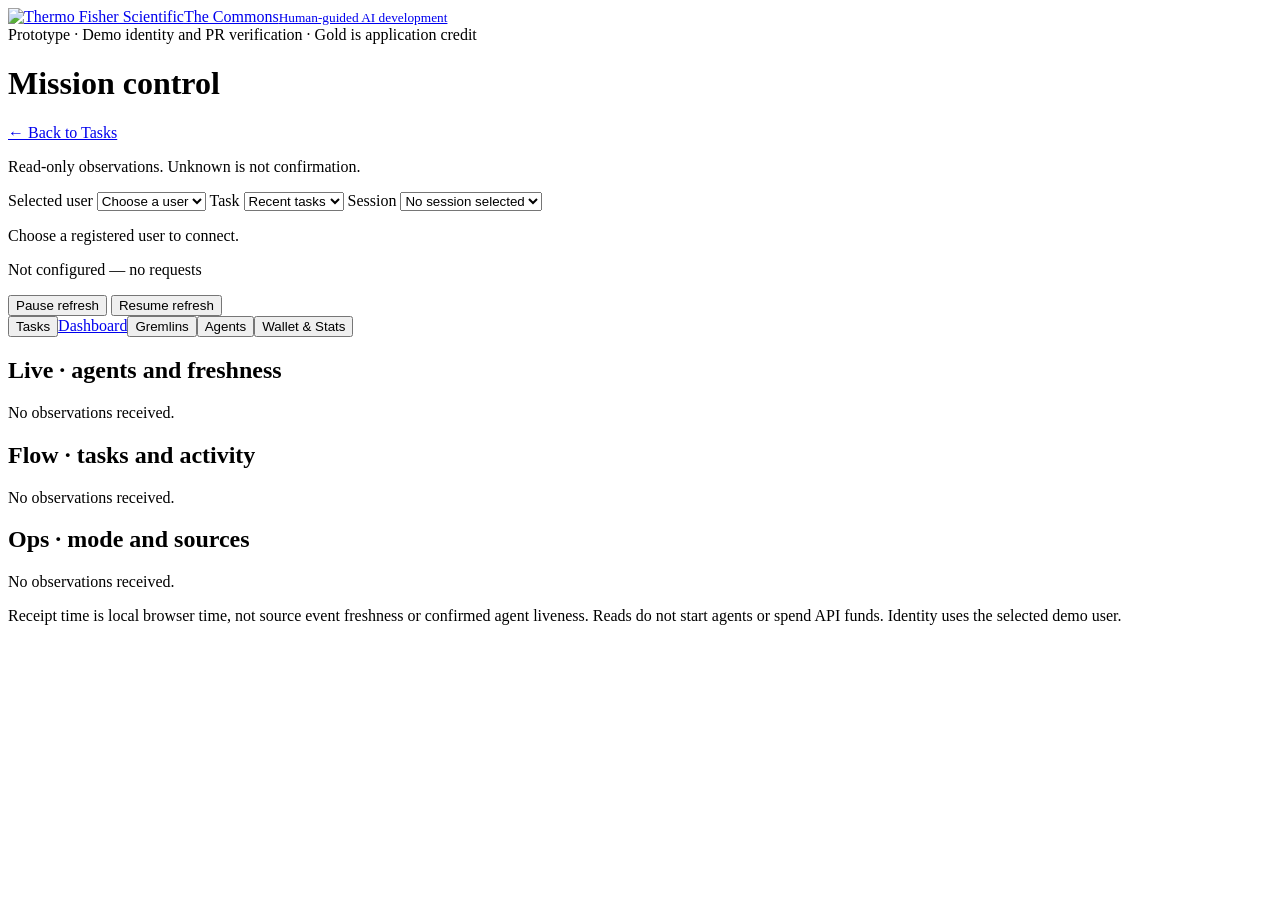
==== app/static/dashboard.html @ bf45f5b3 "One Tasks tab: Browse, My tasks and Post task in a local row (task 8ca606da) First slice of b5b9bced" ====
<!doctype html>
<html lang="en">
<head>
  <meta charset="utf-8">
  <meta name="viewport" content="width=device-width, initial-scale=1">
  <title>Mission control</title>
  <link rel="stylesheet" href="/static/styles.css">
  <link rel="stylesheet" href="/static/flow.css">
  <link rel="stylesheet" href="/static/dashboard.css">
  <script src="/static/dashboard-live.js" defer></script>
  <script src="/static/flow.js" defer></script>
  <script src="/static/dashboard-flow.js" defer></script>
  <script src="/static/dashboard-ops.js" defer></script>
  <script src="/static/dashboard-panels.js" defer></script>
  <script src="/static/workspace-navigation.js" defer></script>
  <script src="/static/dashboard-integration.js" defer></script>
</head>
<body class="dashboard-page">
  <header>
    <a class="brand" href="/" aria-label="Thermo Fisher Scientific The Commons home"><img class="brand-logo" src="/static/thermo-fisher-logo.svg" alt="Thermo Fisher Scientific" width="160" height="35"><span class="brand-copy">The Commons<small>Human-guided AI development</small></span></a>
  </header>
  <div class="demo">Prototype · Demo identity and PR verification · Gold is application credit</div>
  <main id="dashboard" aria-labelledby="dashboard-title">
    <header>
      <h1 id="dashboard-title">Mission control</h1>
      <p><a href="/" id="dashboard-home">← Back to Tasks</a></p>
      <p>Read-only observations. Unknown is not confirmation.</p>
      <div class="controls">
        <label>Selected user <select id="dashboard-user"><option value="">Choose a user</option></select></label>
        <label>Task <select id="dashboard-task"><option value="">Recent tasks</option></select></label>
        <label>Session <select id="dashboard-session"><option value="">No session selected</option></select></label>
      </div>
      <p id="dashboard-context-status" role="status">Choose a registered user to connect.</p>
      <p data-dashboard-status role="status" aria-live="polite">Not configured — no requests</p>
      <noscript><p>JavaScript is required for dashboard observations and refresh controls.</p></noscript>
      <div class="controls" aria-label="Refresh controls">
        <button type="button" data-dashboard-pause>Pause refresh</button>
        <button type="button" data-dashboard-resume>Resume refresh</button>
      </div>
    </header>
    <nav aria-label="Workspace"><button data-view="open" class="selected">Tasks</button><a id="dashboard-link" href="/dashboard">Dashboard</a><button data-view="gremlins">Gremlins</button><button data-view="agents">Agents</button><button data-view="wallet">Wallet &amp; Stats</button></nav>
    <section aria-labelledby="live-title">
      <h2 id="live-title">Live · agents and freshness</h2>
      <div data-dashboard-slot="live"><p>No observations received.</p></div>
    </section>
    <section aria-labelledby="flow-title">
      <h2 id="flow-title">Flow · tasks and activity</h2>
      <div data-dashboard-slot="flow"><p>No observations received.</p></div>
    </section>
    <section aria-labelledby="ops-title">
      <h2 id="ops-title">Ops · mode and sources</h2>
      <div data-dashboard-slot="ops"><p>No observations received.</p></div>
    </section>
    <footer>Receipt time is local browser time, not source event freshness or confirmed agent liveness. Reads do not start agents or spend API funds. Identity uses the selected demo user.</footer>
  </main>
</body>
</html>
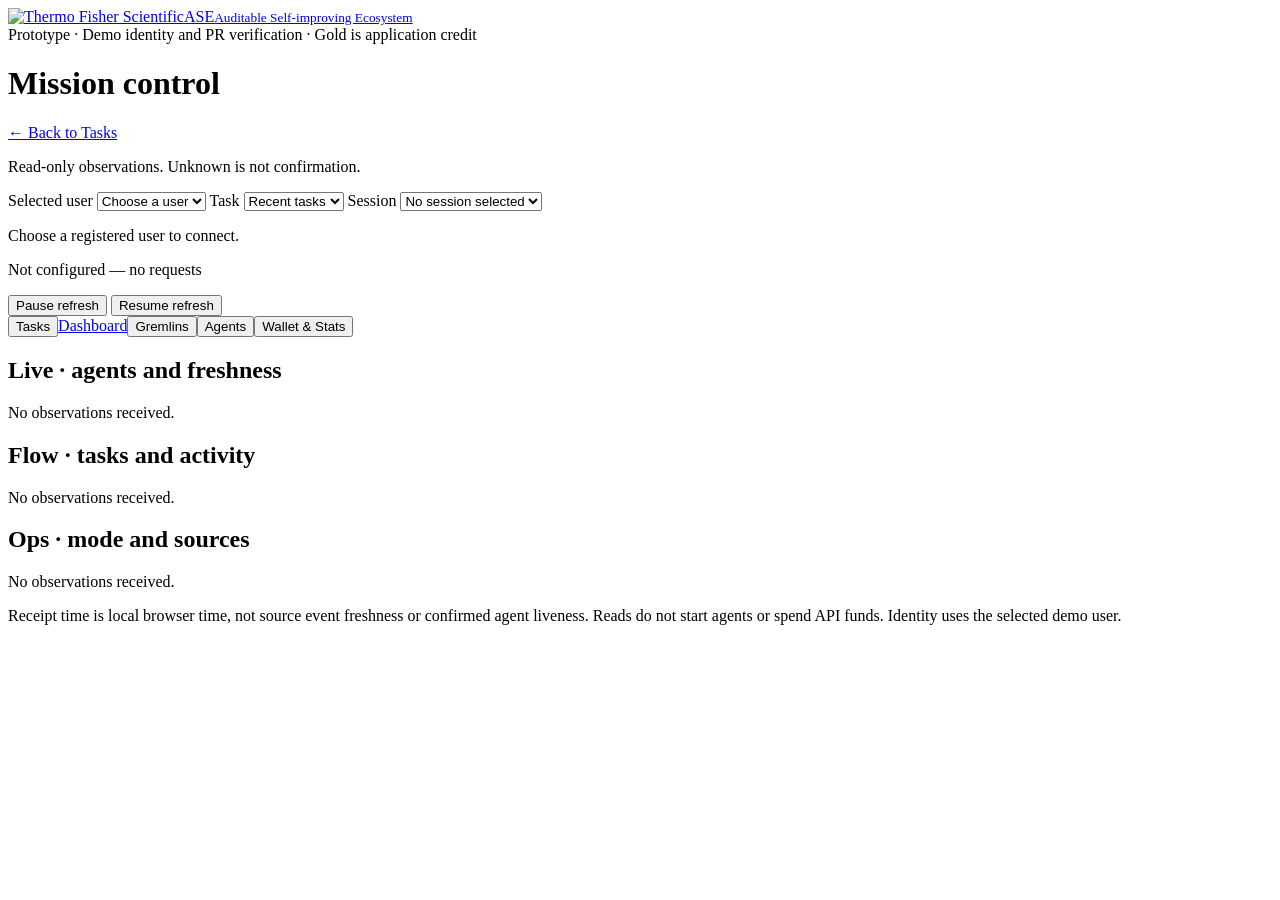
==== commit 9a13f2b4: "Rename the system to ASE, Auditable Self-improving Ecosystem (task d315c46b) Steve: it is all ASE no" ====
--- a/app/static/dashboard.html
+++ b/app/static/dashboard.html
@@ -17,7 +17,7 @@
 </head>
 <body class="dashboard-page">
   <header>
-    <a class="brand" href="/" aria-label="Thermo Fisher Scientific The Commons home"><img class="brand-logo" src="/static/thermo-fisher-logo.svg" alt="Thermo Fisher Scientific" width="160" height="35"><span class="brand-copy">The Commons<small>Human-guided AI development</small></span></a>
+    <a class="brand" href="/" aria-label="Thermo Fisher Scientific ASE home"><img class="brand-logo" src="/static/thermo-fisher-logo.svg" alt="Thermo Fisher Scientific" width="160" height="35"><span class="brand-copy">ASE<small>Auditable Self-improving Ecosystem</small></span></a>
   </header>
   <div class="demo">Prototype · Demo identity and PR verification · Gold is application credit</div>
   <main id="dashboard" aria-labelledby="dashboard-title">
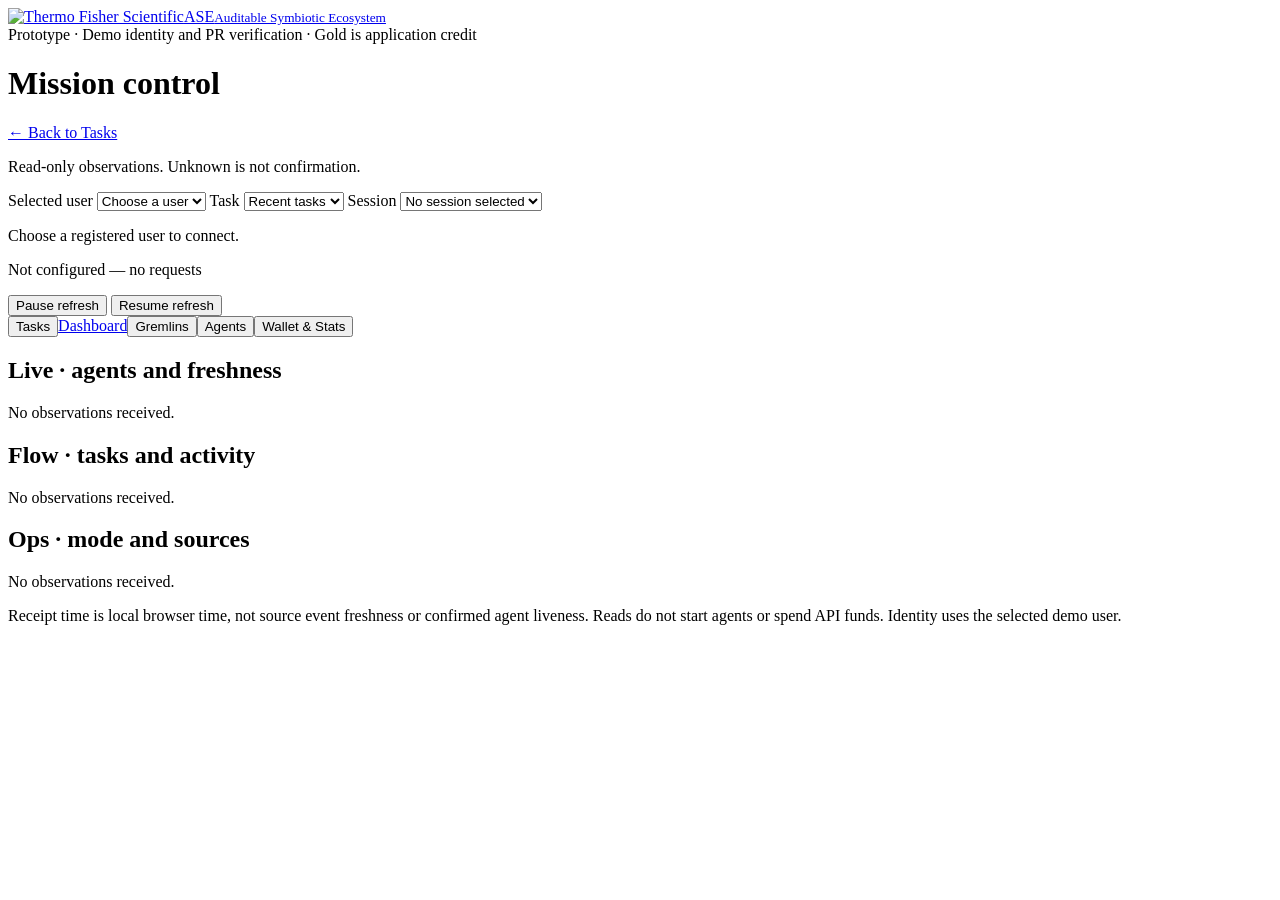
==== commit 089570b5: "Rename: ASE is the Auditable Symbiotic Ecosystem Steve, 2026-10-19 (task 6f716d18): "Auditable Symbi" ====
--- a/app/static/dashboard.html
+++ b/app/static/dashboard.html
@@ -17,7 +17,7 @@
 </head>
 <body class="dashboard-page">
   <header>
-    <a class="brand" href="/" aria-label="Thermo Fisher Scientific ASE home"><img class="brand-logo" src="/static/thermo-fisher-logo.svg" alt="Thermo Fisher Scientific" width="160" height="35"><span class="brand-copy">ASE<small>Auditable Self-improving Ecosystem</small></span></a>
+    <a class="brand" href="/" aria-label="Thermo Fisher Scientific ASE home"><img class="brand-logo" src="/static/thermo-fisher-logo.svg" alt="Thermo Fisher Scientific" width="160" height="35"><span class="brand-copy">ASE<small>Auditable Symbiotic Ecosystem</small></span></a>
   </header>
   <div class="demo">Prototype · Demo identity and PR verification · Gold is application credit</div>
   <main id="dashboard" aria-labelledby="dashboard-title">
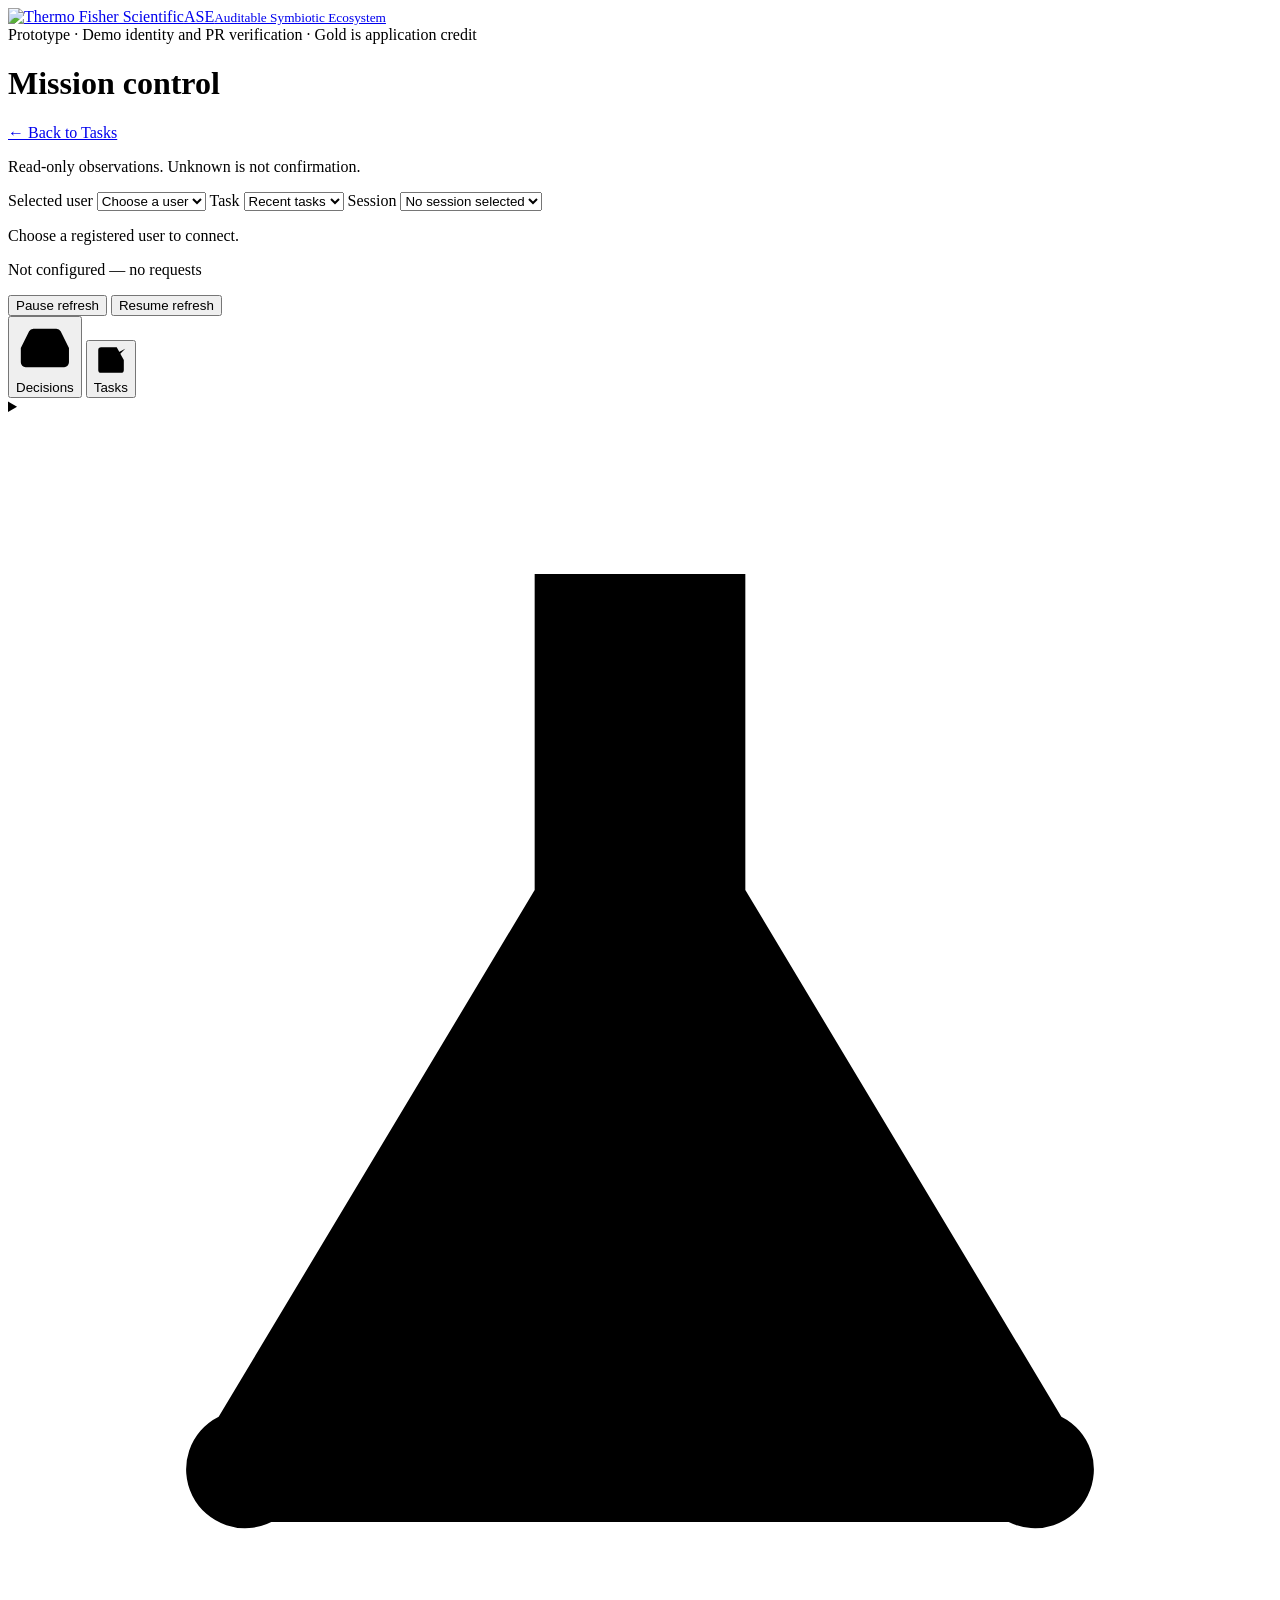
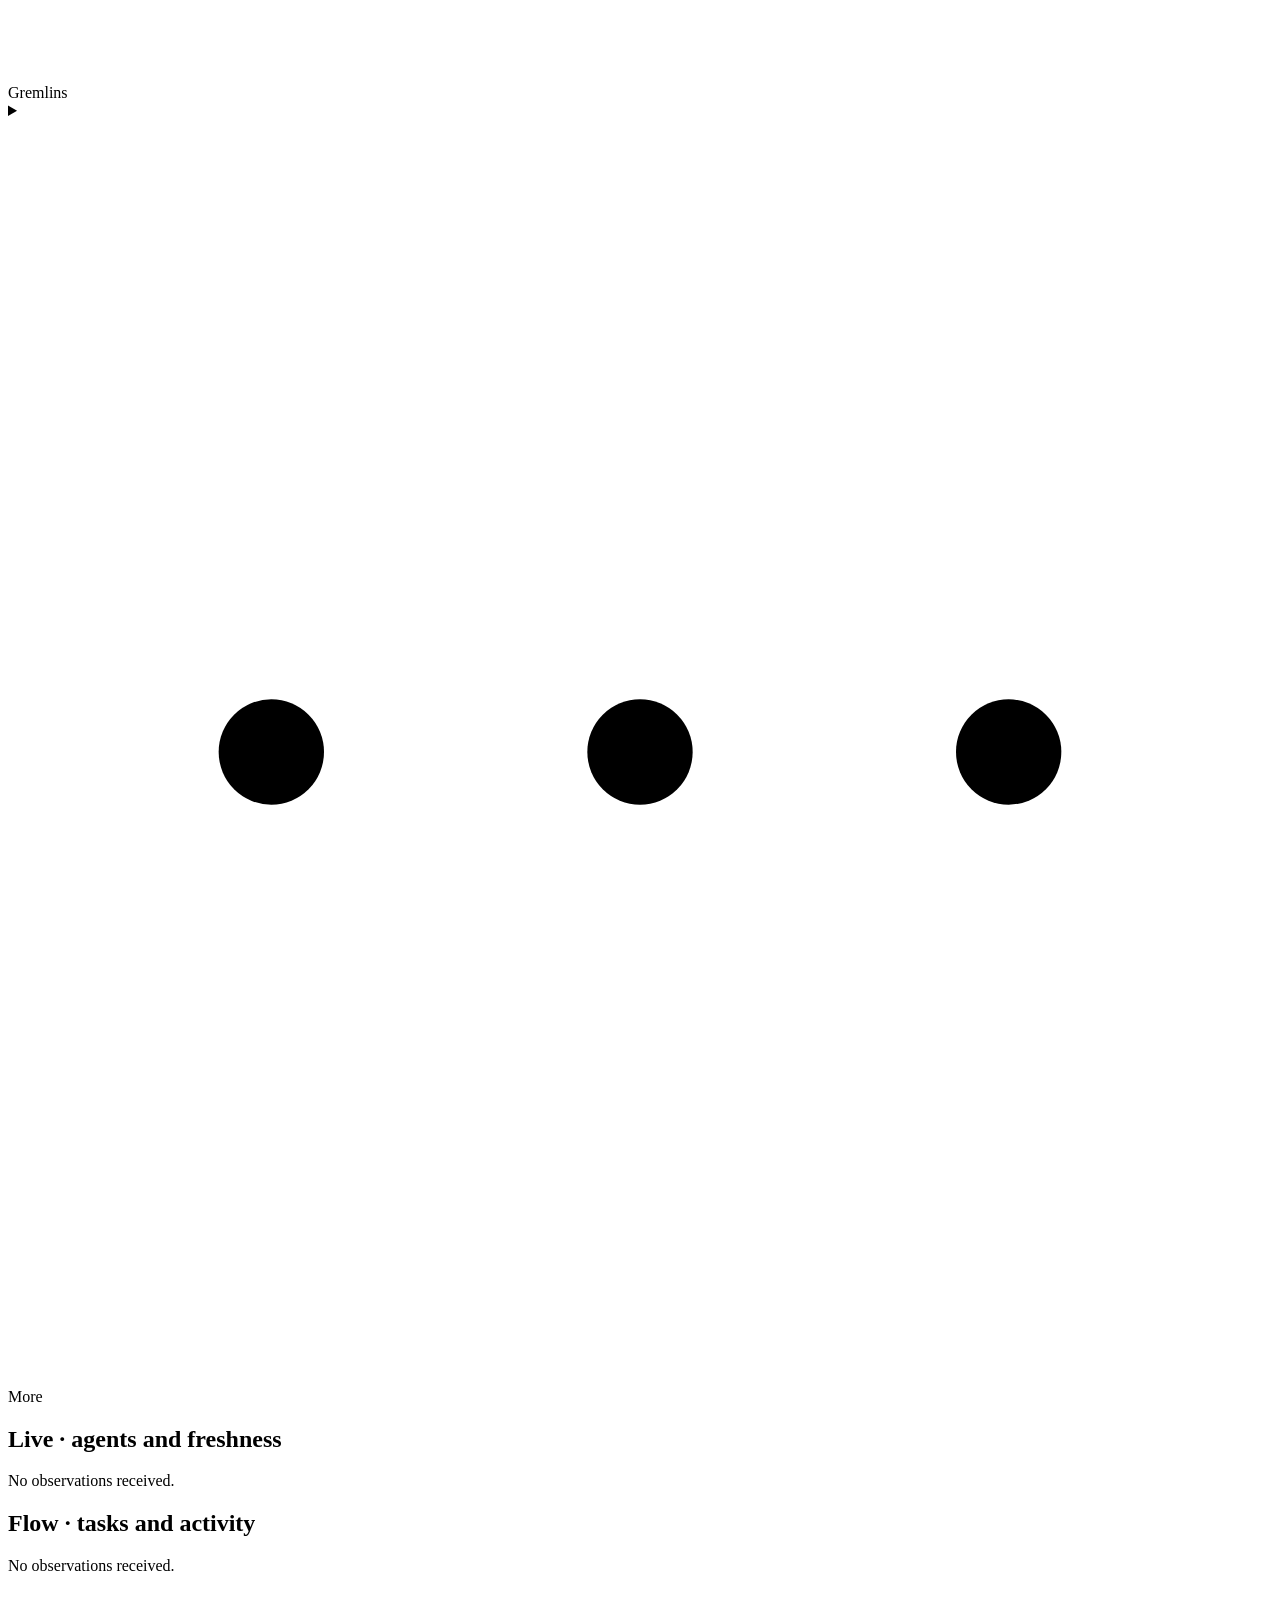
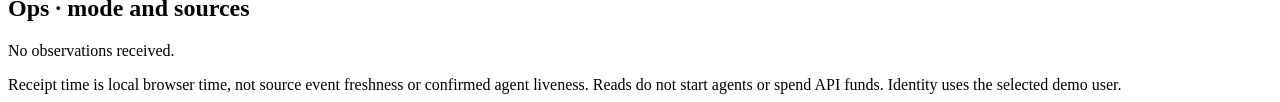
==== commit 7acde835: "Focused navigation: Decisions, Tasks, Gremlins > Watson, More (5b86fe29) Steve asked for a UI focuse" ====
--- a/app/static/dashboard.html
+++ b/app/static/dashboard.html
@@ -38,7 +38,12 @@
         <button type="button" data-dashboard-resume>Resume refresh</button>
       </div>
     </header>
-    <nav aria-label="Workspace"><button data-view="open" class="selected">Tasks</button><a id="dashboard-link" href="/dashboard">Dashboard</a><button data-view="gremlins">Gremlins</button><button data-view="agents">Agents</button><button data-view="wallet">Wallet &amp; Stats</button></nav>
+    <nav aria-label="Workspace" class="workspace-nav">
+      <button data-view="signoffs" type="button"><svg class="nav-icon" viewBox="0 0 24 24" aria-hidden="true" focusable="false"><polyline points="22 12 16 12 14 15 10 15 8 12 2 12"></polyline><path d="M5.45 5.11 2 12v6a2 2 0 0 0 2 2h16a2 2 0 0 0 2-2v-6l-3.45-6.89A2 2 0 0 0 16.76 4H7.24a2 2 0 0 0-1.79 1.11z"></path></svg><span class="nav-label">Decisions</span></button>
+      <button data-view="open" class="selected" type="button"><svg class="nav-icon" viewBox="0 0 24 24" aria-hidden="true" focusable="false"><polyline points="9 11 12 14 22 4"></polyline><path d="M21 12v7a2 2 0 0 1-2 2H5a2 2 0 0 1-2-2V5a2 2 0 0 1 2-2h11"></path></svg>Tasks</button>
+      <details class="workspace-disclosure workspace-gremlins"><summary><svg class="nav-icon" viewBox="0 0 24 24" aria-hidden="true" focusable="false"><path d="M9 3h6M10 3v6l-6 10a1 1 0 0 0 1 2h14a1 1 0 0 0 1-2L14 9V3M8 15h8"></path></svg>Gremlins</summary><div class="workspace-disclosure-content"><button data-view="gremlins" type="button" aria-describedby="watson-module-note">Watson · simulation</button><p id="watson-module-note">The offline comparison only. No live Watson. No health data.</p></div></details>
+      <details class="workspace-disclosure workspace-more"><summary><svg class="nav-icon" viewBox="0 0 24 24" aria-hidden="true" focusable="false"><circle cx="5" cy="12" r="1"></circle><circle cx="12" cy="12" r="1"></circle><circle cx="19" cy="12" r="1"></circle></svg>More</summary><div class="workspace-disclosure-content"><a id="dashboard-link" href="/dashboard">Dashboard</a><button data-view="agents" type="button">Agents</button><button data-view="wallet" type="button">Wallet &amp; Stats</button></div></details>
+    </nav>
     <section aria-labelledby="live-title">
       <h2 id="live-title">Live · agents and freshness</h2>
       <div data-dashboard-slot="live"><p>No observations received.</p></div>
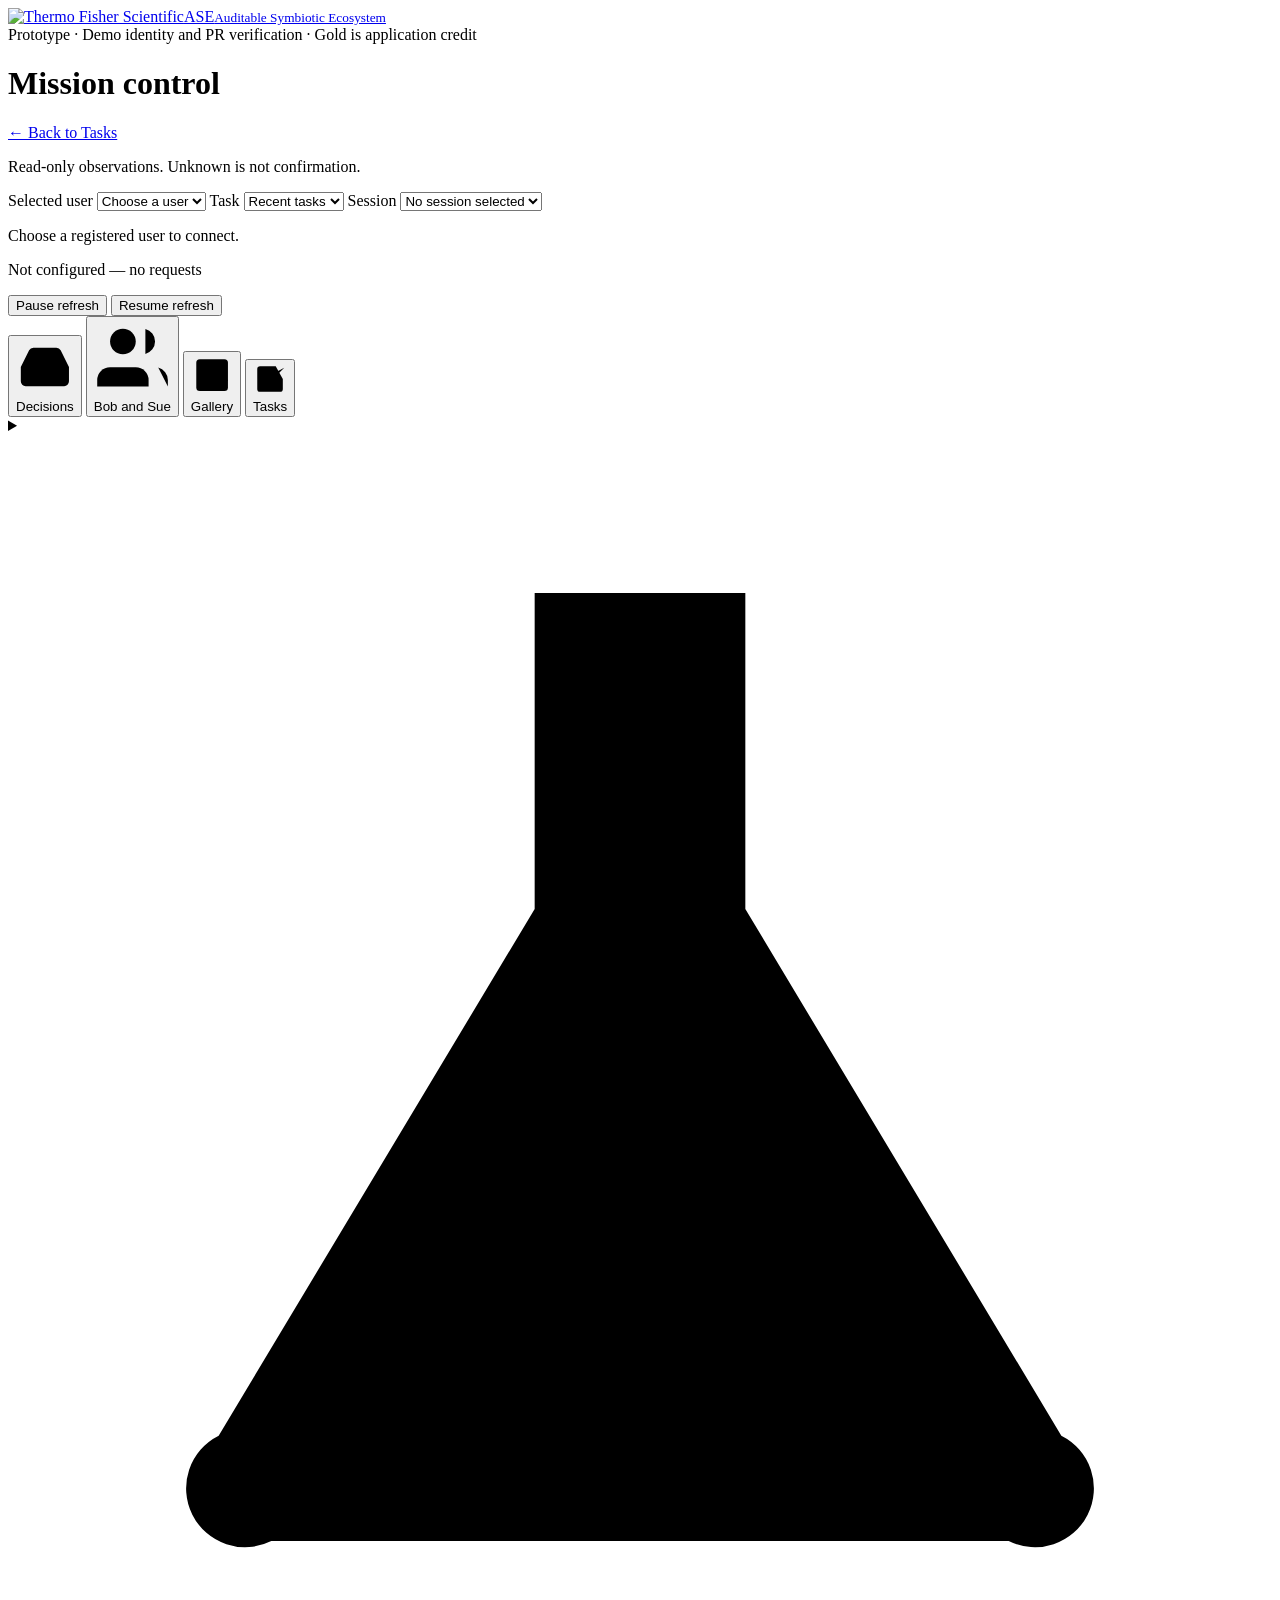
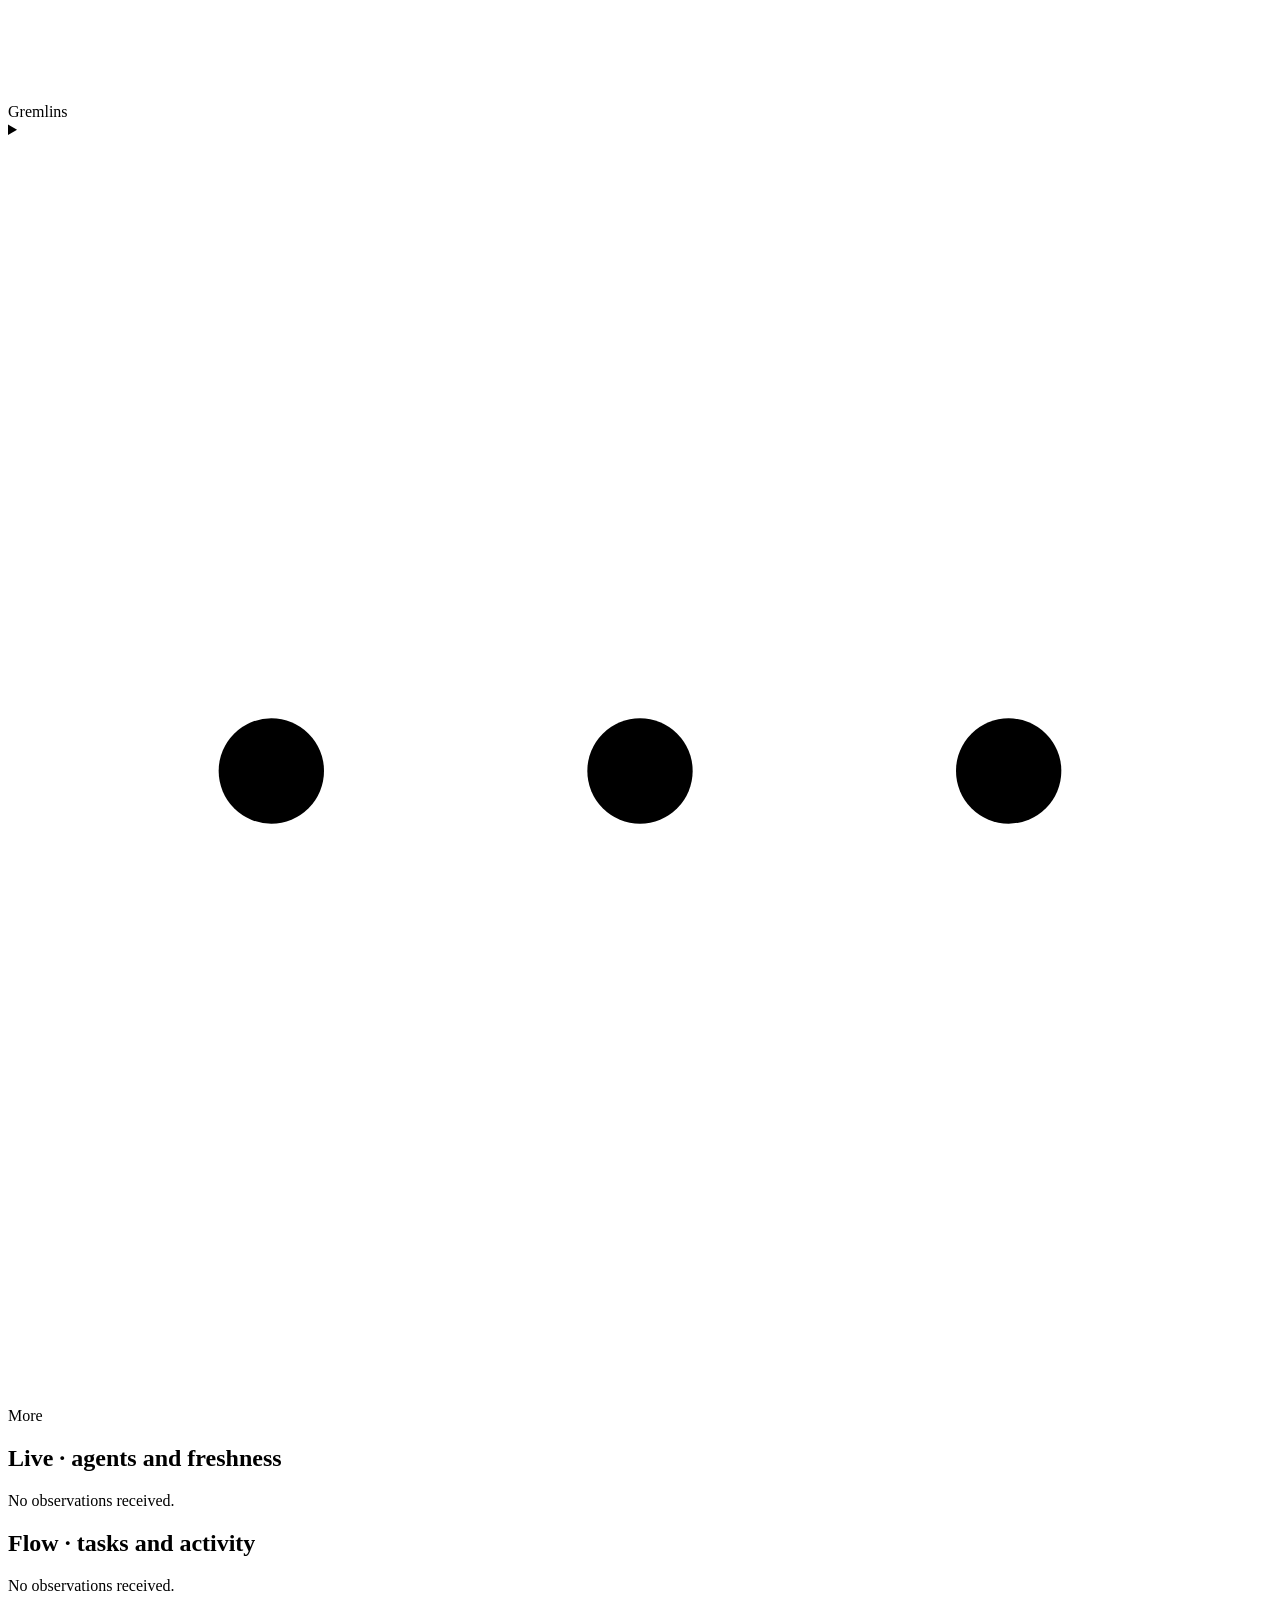
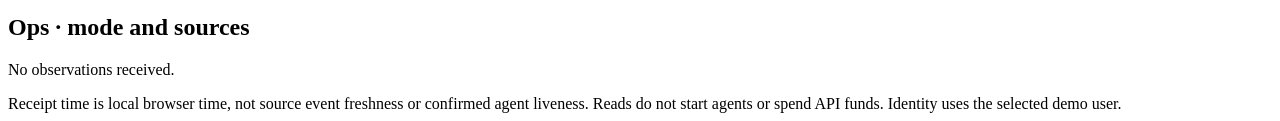
==== commit 9564b0b5: "Bob and Sue tab and Gallery tab (tasks a6eb660f, 8b1d5a0c) Bob and Sue (second, after Decisions): de" ====
--- a/app/static/dashboard.html
+++ b/app/static/dashboard.html
@@ -40,9 +40,11 @@
     </header>
     <nav aria-label="Workspace" class="workspace-nav">
       <button data-view="signoffs" type="button"><svg class="nav-icon" viewBox="0 0 24 24" aria-hidden="true" focusable="false"><polyline points="22 12 16 12 14 15 10 15 8 12 2 12"></polyline><path d="M5.45 5.11 2 12v6a2 2 0 0 0 2 2h16a2 2 0 0 0 2-2v-6l-3.45-6.89A2 2 0 0 0 16.76 4H7.24a2 2 0 0 0-1.79 1.11z"></path></svg><span class="nav-label">Decisions</span></button>
+      <button data-view="bobsue" type="button"><svg class="nav-icon" viewBox="0 0 24 24" aria-hidden="true" focusable="false"><path d="M17 21v-2a4 4 0 0 0-4-4H5a4 4 0 0 0-4 4v2"></path><circle cx="9" cy="7" r="4"></circle><path d="M23 21v-2a4 4 0 0 0-3-3.87M16 3.13a4 4 0 0 1 0 7.75"></path></svg>Bob and Sue</button>
+      <button data-view="gallery" type="button"><svg class="nav-icon" viewBox="0 0 24 24" aria-hidden="true" focusable="false"><rect x="3" y="3" width="18" height="18" rx="2"></rect><circle cx="8.5" cy="8.5" r="1.5"></circle><polyline points="21 15 16 10 5 21"></polyline></svg>Gallery</button>
       <button data-view="open" class="selected" type="button"><svg class="nav-icon" viewBox="0 0 24 24" aria-hidden="true" focusable="false"><polyline points="9 11 12 14 22 4"></polyline><path d="M21 12v7a2 2 0 0 1-2 2H5a2 2 0 0 1-2-2V5a2 2 0 0 1 2-2h11"></path></svg>Tasks</button>
       <details class="workspace-disclosure workspace-gremlins"><summary><svg class="nav-icon" viewBox="0 0 24 24" aria-hidden="true" focusable="false"><path d="M9 3h6M10 3v6l-6 10a1 1 0 0 0 1 2h14a1 1 0 0 0 1-2L14 9V3M8 15h8"></path></svg>Gremlins</summary><div class="workspace-disclosure-content"><button data-view="gremlins" type="button" aria-describedby="watson-module-note">Watson · simulation</button><p id="watson-module-note">The offline comparison only. No live Watson. No health data.</p></div></details>
-      <details class="workspace-disclosure workspace-more"><summary><svg class="nav-icon" viewBox="0 0 24 24" aria-hidden="true" focusable="false"><circle cx="5" cy="12" r="1"></circle><circle cx="12" cy="12" r="1"></circle><circle cx="19" cy="12" r="1"></circle></svg>More</summary><div class="workspace-disclosure-content"><a id="dashboard-link" href="/dashboard">Dashboard</a><button data-view="agents" type="button">Agents</button><button data-view="wallet" type="button">Wallet &amp; Stats</button></div></details>
+      <details class="workspace-disclosure workspace-more"><summary><svg class="nav-icon" viewBox="0 0 24 24" aria-hidden="true" focusable="false"><circle cx="5" cy="12" r="1"></circle><circle cx="12" cy="12" r="1"></circle><circle cx="19" cy="12" r="1"></circle></svg>More</summary><div class="workspace-disclosure-content"><a id="dashboard-link" href="/dashboard">Dashboard</a><button data-view="agents" type="button">Agent runs</button><button data-view="wallet" type="button">Wallet &amp; Stats</button></div></details>
     </nav>
     <section aria-labelledby="live-title">
       <h2 id="live-title">Live · agents and freshness</h2>
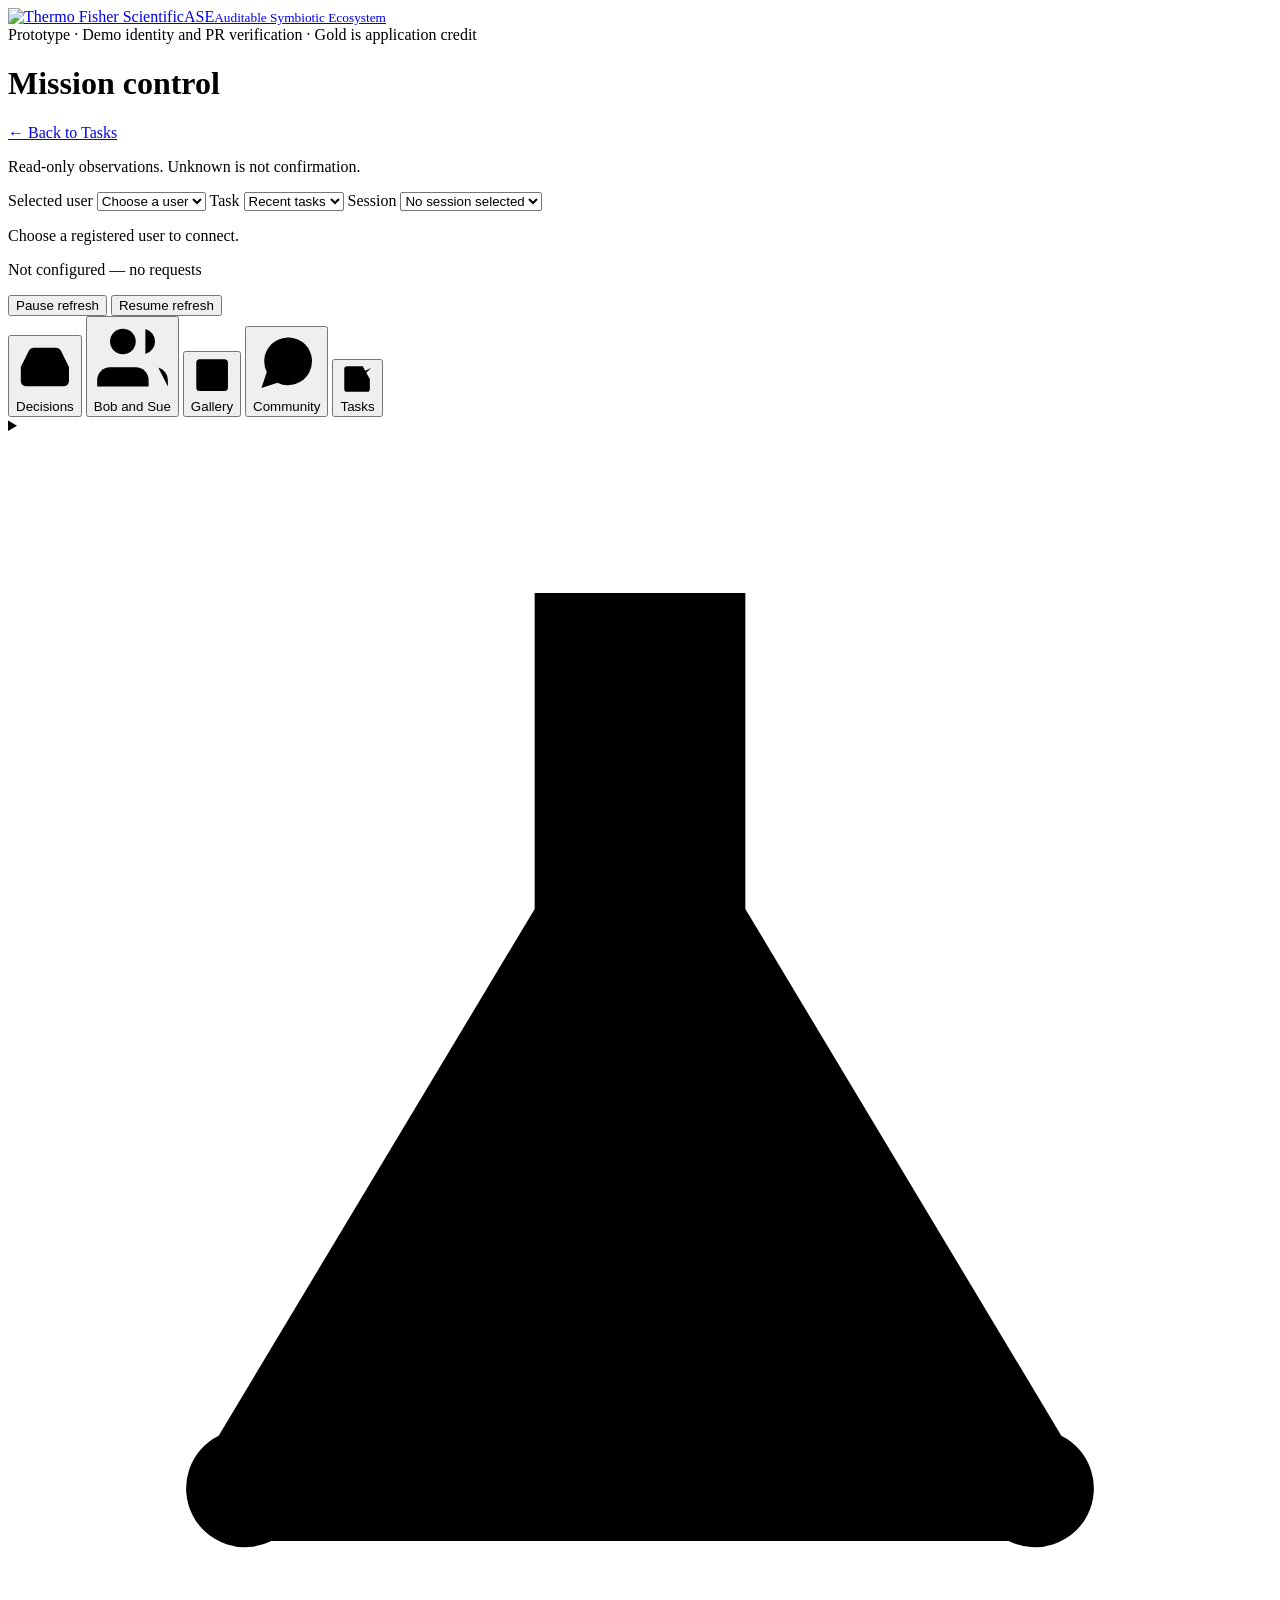
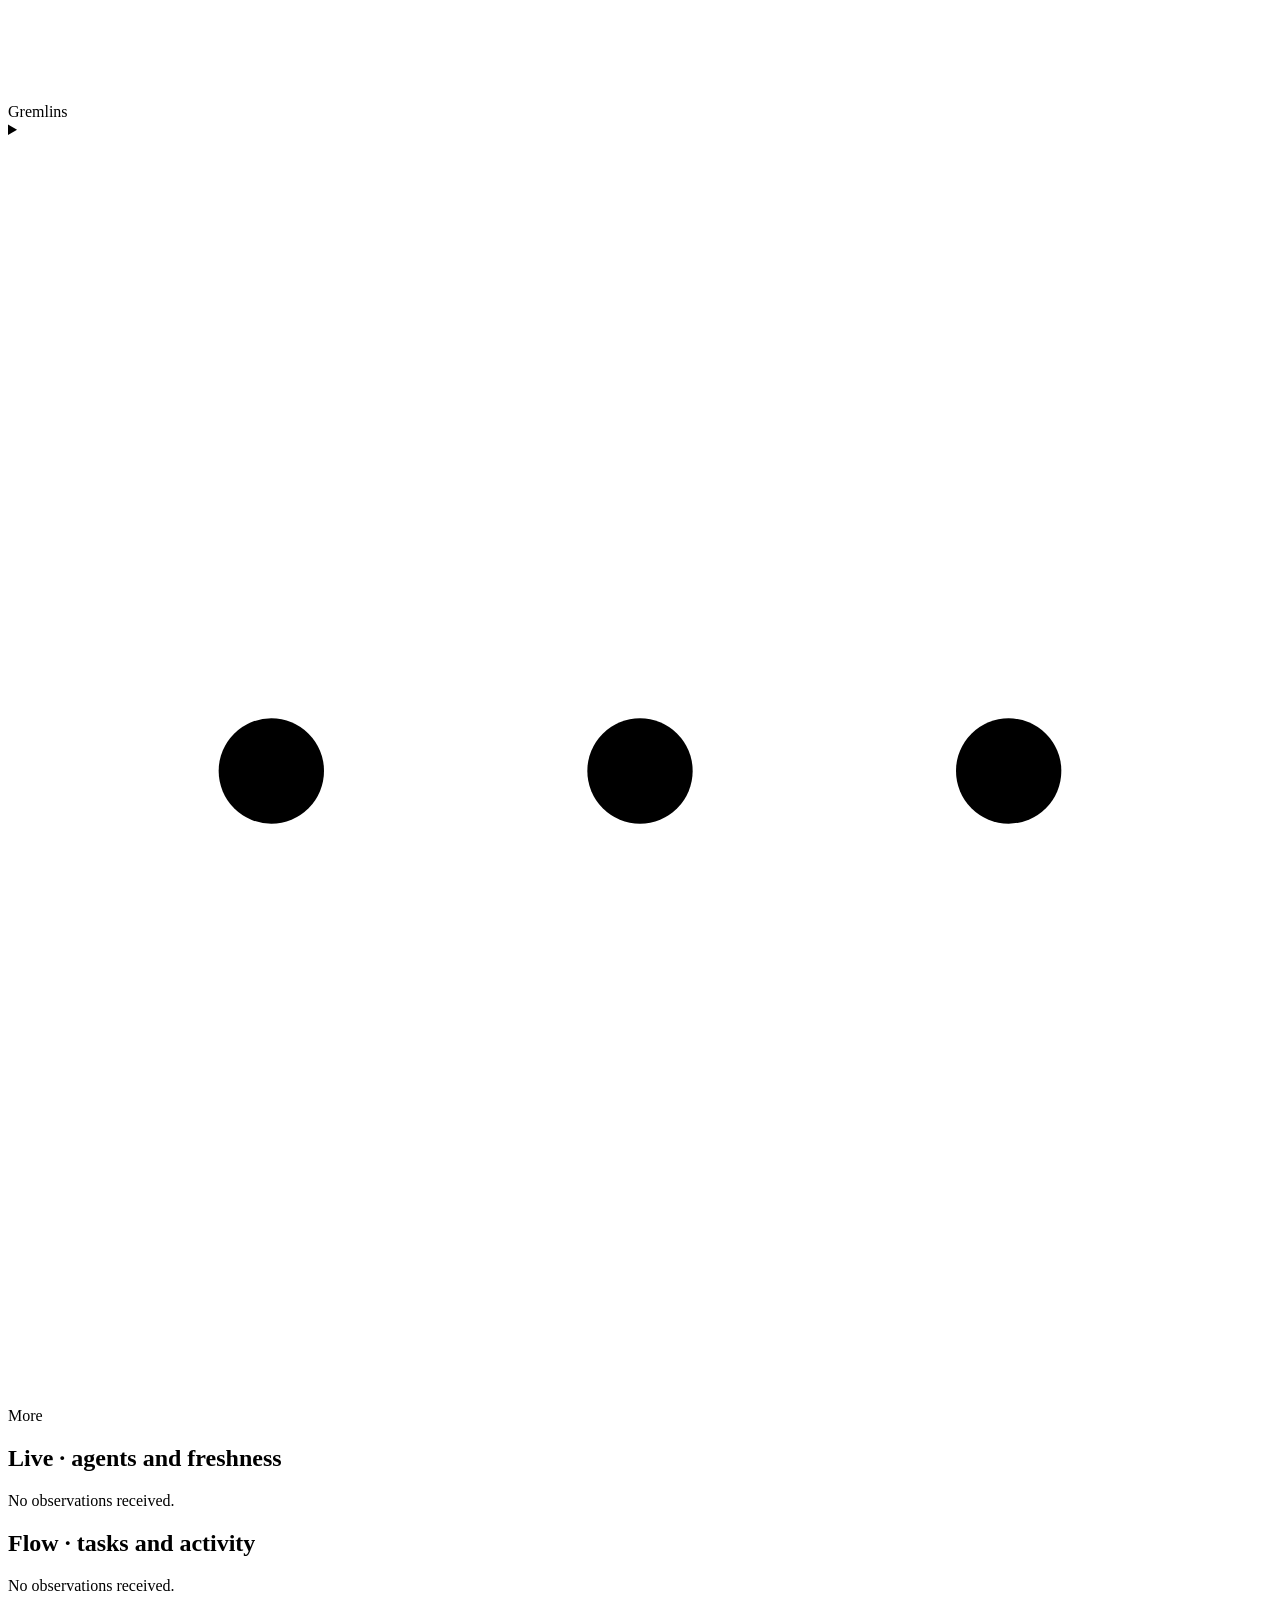
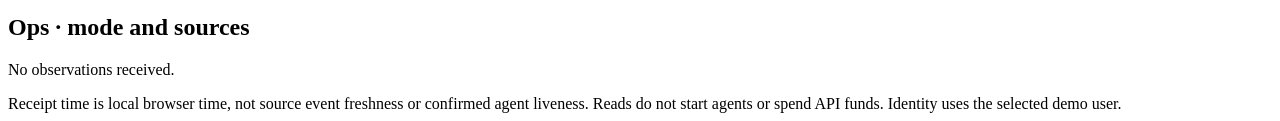
==== commit 80e43e01: "Community hub, populated; Posted by is 16px on phones (tasks 912ac3c7, d0269d47) Steve: "they can fo" ====
--- a/app/static/dashboard.html
+++ b/app/static/dashboard.html
@@ -42,6 +42,7 @@
       <button data-view="signoffs" type="button"><svg class="nav-icon" viewBox="0 0 24 24" aria-hidden="true" focusable="false"><polyline points="22 12 16 12 14 15 10 15 8 12 2 12"></polyline><path d="M5.45 5.11 2 12v6a2 2 0 0 0 2 2h16a2 2 0 0 0 2-2v-6l-3.45-6.89A2 2 0 0 0 16.76 4H7.24a2 2 0 0 0-1.79 1.11z"></path></svg><span class="nav-label">Decisions</span></button>
       <button data-view="bobsue" type="button"><svg class="nav-icon" viewBox="0 0 24 24" aria-hidden="true" focusable="false"><path d="M17 21v-2a4 4 0 0 0-4-4H5a4 4 0 0 0-4 4v2"></path><circle cx="9" cy="7" r="4"></circle><path d="M23 21v-2a4 4 0 0 0-3-3.87M16 3.13a4 4 0 0 1 0 7.75"></path></svg>Bob and Sue</button>
       <button data-view="gallery" type="button"><svg class="nav-icon" viewBox="0 0 24 24" aria-hidden="true" focusable="false"><rect x="3" y="3" width="18" height="18" rx="2"></rect><circle cx="8.5" cy="8.5" r="1.5"></circle><polyline points="21 15 16 10 5 21"></polyline></svg>Gallery</button>
+      <button data-view="hub" type="button"><svg class="nav-icon" viewBox="0 0 24 24" aria-hidden="true" focusable="false"><path d="M21 11.5a8.38 8.38 0 0 1-.9 3.8 8.5 8.5 0 0 1-7.6 4.7 8.38 8.38 0 0 1-3.8-.9L3 21l1.9-5.7a8.38 8.38 0 0 1-.9-3.8 8.5 8.5 0 0 1 4.7-7.6 8.38 8.38 0 0 1 3.8-.9h.5a8.48 8.48 0 0 1 8 8v.5z"></path></svg>Community</button>
       <button data-view="open" class="selected" type="button"><svg class="nav-icon" viewBox="0 0 24 24" aria-hidden="true" focusable="false"><polyline points="9 11 12 14 22 4"></polyline><path d="M21 12v7a2 2 0 0 1-2 2H5a2 2 0 0 1-2-2V5a2 2 0 0 1 2-2h11"></path></svg>Tasks</button>
       <details class="workspace-disclosure workspace-gremlins"><summary><svg class="nav-icon" viewBox="0 0 24 24" aria-hidden="true" focusable="false"><path d="M9 3h6M10 3v6l-6 10a1 1 0 0 0 1 2h14a1 1 0 0 0 1-2L14 9V3M8 15h8"></path></svg>Gremlins</summary><div class="workspace-disclosure-content"><button data-view="gremlins" type="button" aria-describedby="watson-module-note">Watson · simulation</button><p id="watson-module-note">The offline comparison only. No live Watson. No health data.</p></div></details>
       <details class="workspace-disclosure workspace-more"><summary><svg class="nav-icon" viewBox="0 0 24 24" aria-hidden="true" focusable="false"><circle cx="5" cy="12" r="1"></circle><circle cx="12" cy="12" r="1"></circle><circle cx="19" cy="12" r="1"></circle></svg>More</summary><div class="workspace-disclosure-content"><a id="dashboard-link" href="/dashboard">Dashboard</a><button data-view="agents" type="button">Agent runs</button><button data-view="wallet" type="button">Wallet &amp; Stats</button></div></details>
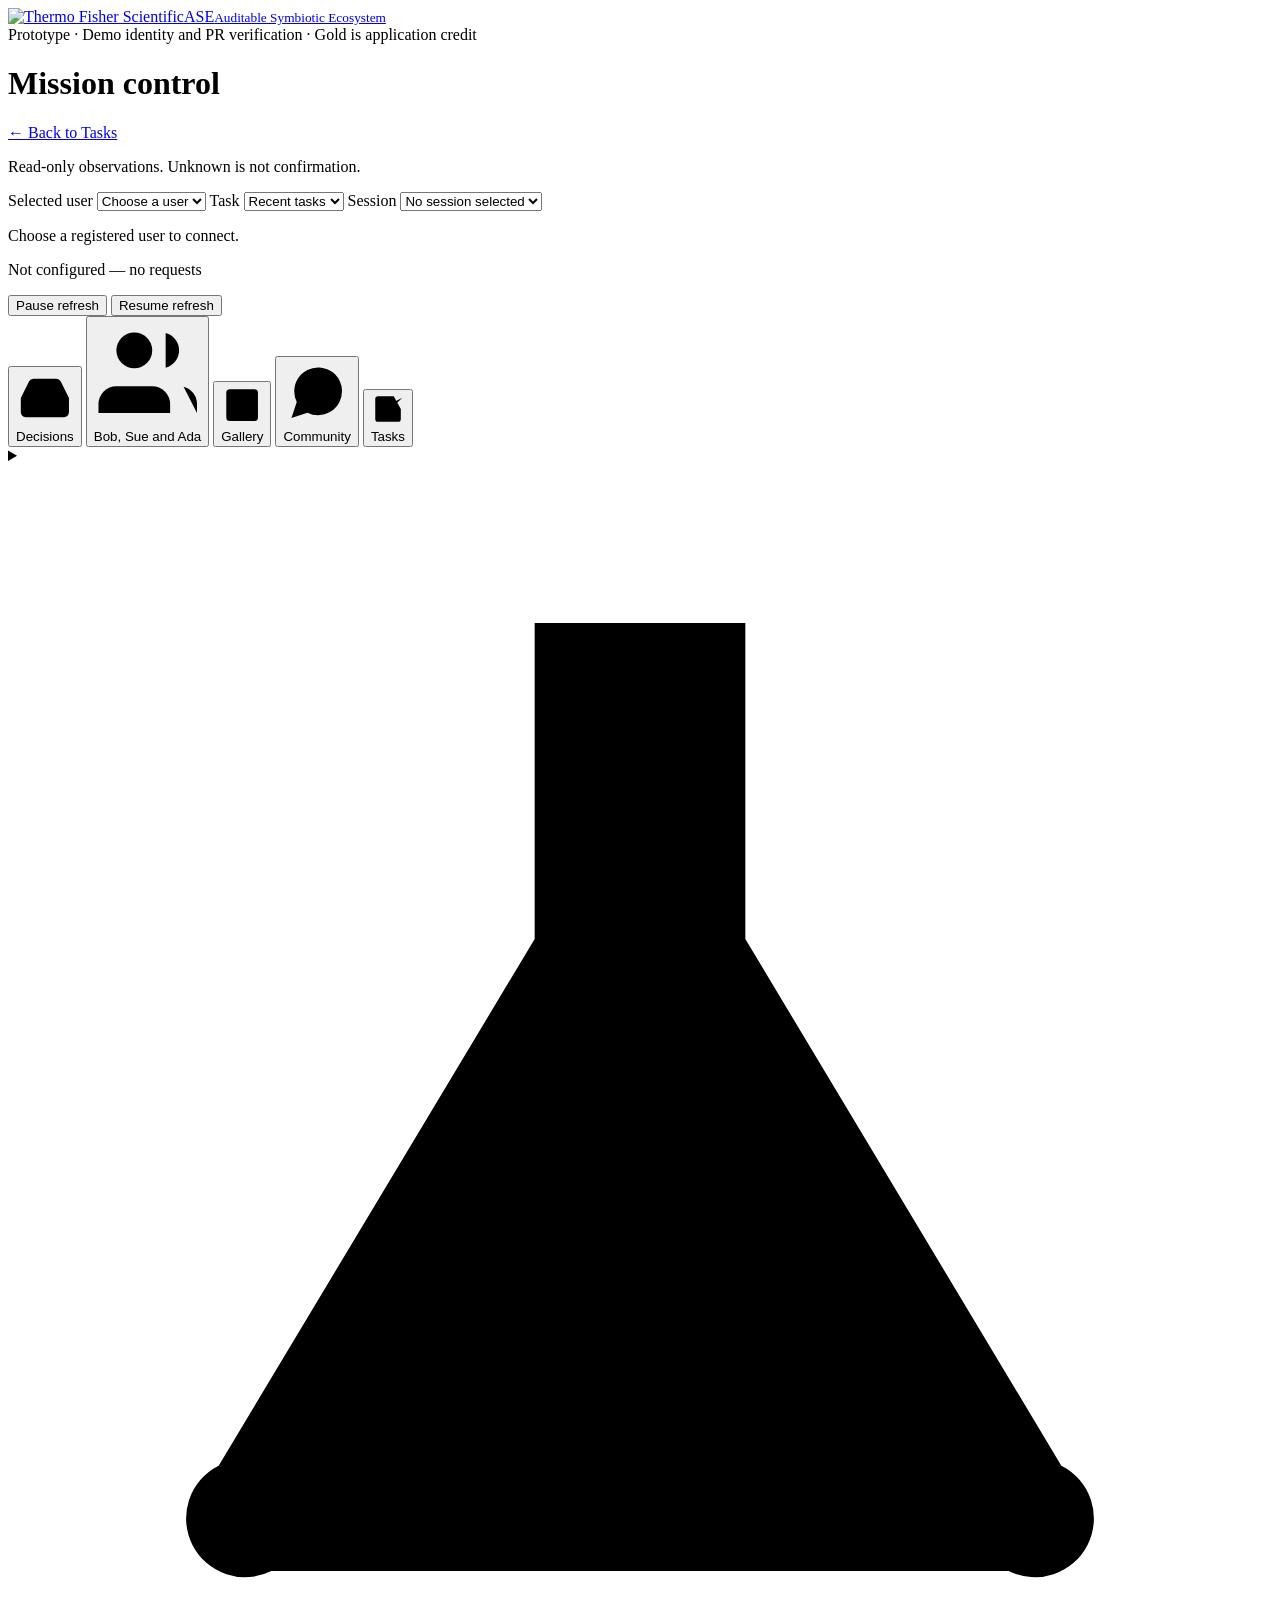
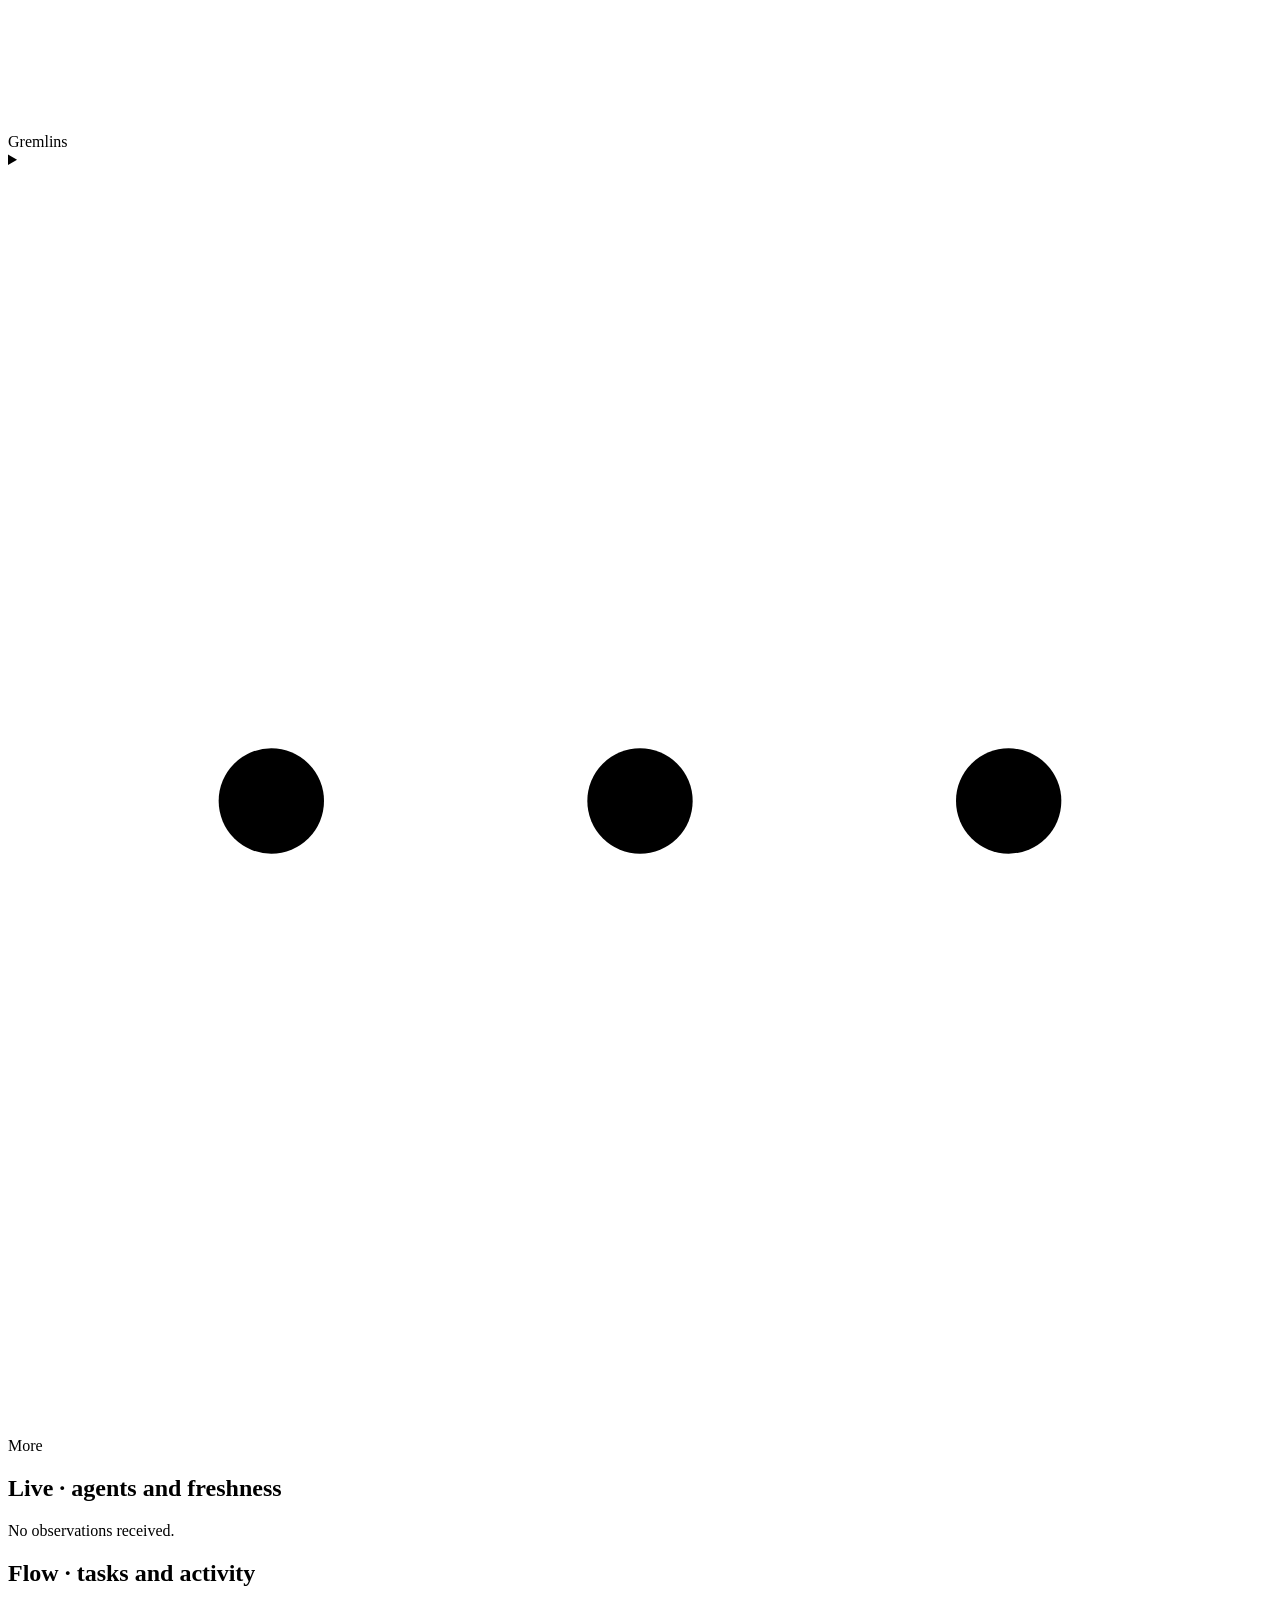
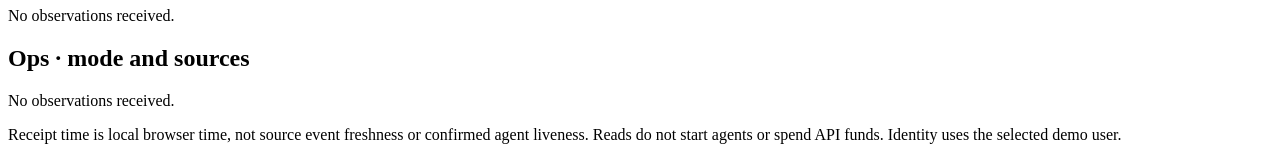
==== commit 4f0190f5: "Rename the "Bob and Sue" tab to "Bob, Sue and Ada" (Steve; competition round 10, bob's team, 122fd97" ====
--- a/app/static/dashboard.html
+++ b/app/static/dashboard.html
@@ -40,7 +40,7 @@
     </header>
     <nav aria-label="Workspace" class="workspace-nav">
       <button data-view="signoffs" type="button"><svg class="nav-icon" viewBox="0 0 24 24" aria-hidden="true" focusable="false"><polyline points="22 12 16 12 14 15 10 15 8 12 2 12"></polyline><path d="M5.45 5.11 2 12v6a2 2 0 0 0 2 2h16a2 2 0 0 0 2-2v-6l-3.45-6.89A2 2 0 0 0 16.76 4H7.24a2 2 0 0 0-1.79 1.11z"></path></svg><span class="nav-label">Decisions</span></button>
-      <button data-view="bobsue" type="button"><svg class="nav-icon" viewBox="0 0 24 24" aria-hidden="true" focusable="false"><path d="M17 21v-2a4 4 0 0 0-4-4H5a4 4 0 0 0-4 4v2"></path><circle cx="9" cy="7" r="4"></circle><path d="M23 21v-2a4 4 0 0 0-3-3.87M16 3.13a4 4 0 0 1 0 7.75"></path></svg>Bob and Sue</button>
+      <button data-view="bobsue" type="button"><svg class="nav-icon" viewBox="0 0 24 24" aria-hidden="true" focusable="false"><path d="M17 21v-2a4 4 0 0 0-4-4H5a4 4 0 0 0-4 4v2"></path><circle cx="9" cy="7" r="4"></circle><path d="M23 21v-2a4 4 0 0 0-3-3.87M16 3.13a4 4 0 0 1 0 7.75"></path></svg>Bob, Sue and Ada</button>
       <button data-view="gallery" type="button"><svg class="nav-icon" viewBox="0 0 24 24" aria-hidden="true" focusable="false"><rect x="3" y="3" width="18" height="18" rx="2"></rect><circle cx="8.5" cy="8.5" r="1.5"></circle><polyline points="21 15 16 10 5 21"></polyline></svg>Gallery</button>
       <button data-view="hub" type="button"><svg class="nav-icon" viewBox="0 0 24 24" aria-hidden="true" focusable="false"><path d="M21 11.5a8.38 8.38 0 0 1-.9 3.8 8.5 8.5 0 0 1-7.6 4.7 8.38 8.38 0 0 1-3.8-.9L3 21l1.9-5.7a8.38 8.38 0 0 1-.9-3.8 8.5 8.5 0 0 1 4.7-7.6 8.38 8.38 0 0 1 3.8-.9h.5a8.48 8.48 0 0 1 8 8v.5z"></path></svg>Community</button>
       <button data-view="open" class="selected" type="button"><svg class="nav-icon" viewBox="0 0 24 24" aria-hidden="true" focusable="false"><polyline points="9 11 12 14 22 4"></polyline><path d="M21 12v7a2 2 0 0 1-2 2H5a2 2 0 0 1-2-2V5a2 2 0 0 1 2-2h11"></path></svg>Tasks</button>
